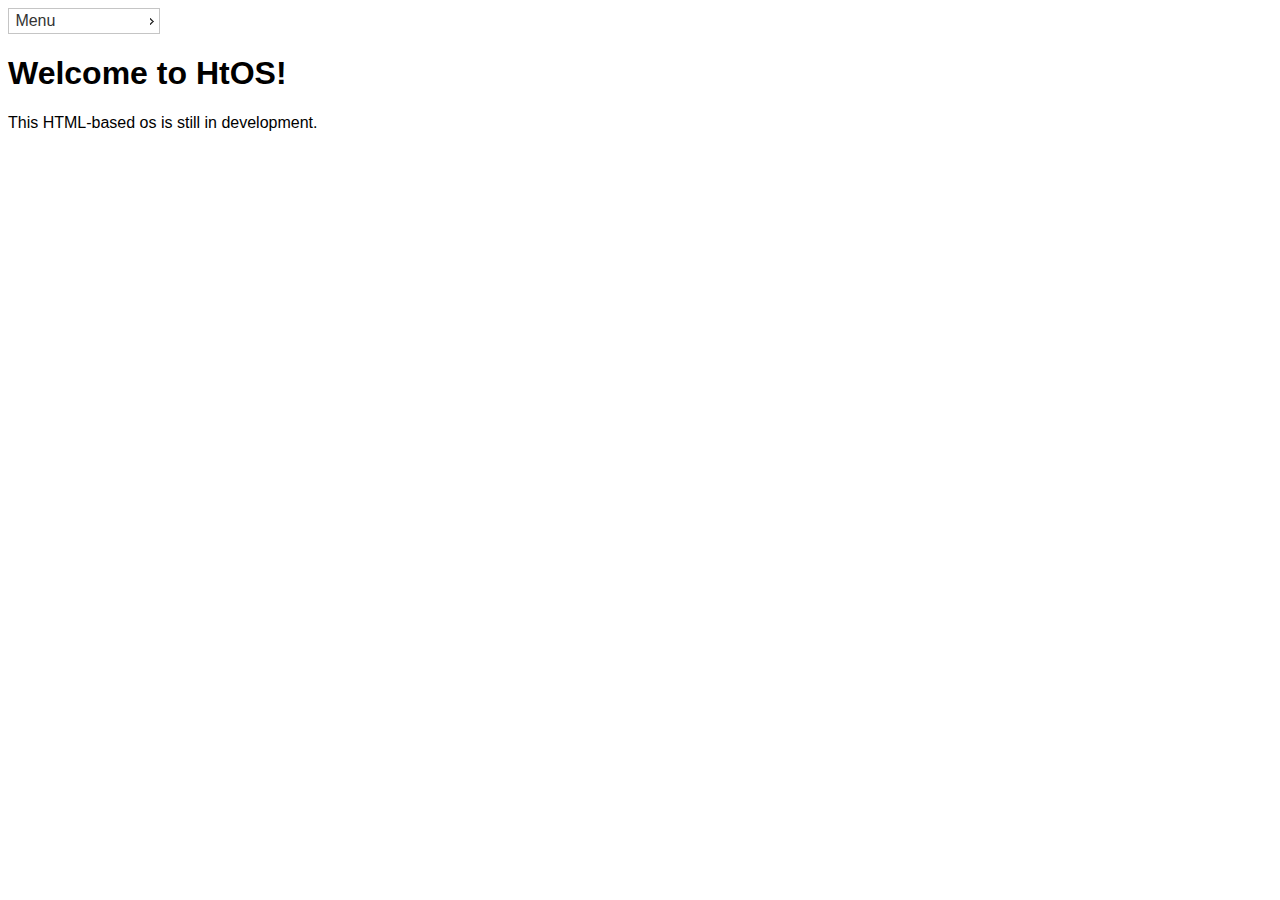
==== index.html @ 4cc771cb "Add files via upload" ====
<html>

<head>
    <script src="jquery-3.6.0.min.js"></script>
    <script src="jquery-ui-1.12.1/jquery-ui.min.js"></script>
    <link rel="stylesheet" href="jquery-ui-1.12.1/jquery-ui.css">
    <link rel="stylesheet" href="jquery-ui-1.12.1/jquery-ui.structure.css">
    <link rel="stylesheet" href="jquery-ui-1.12.1/jquery-ui.theme.css">
    <script>
        $( function() {
            $( "#menu" ).menu();
            $( "#clock-dialog" ).dialog();
            $( "#clock-dialog" ).dialog( "close" );
            $( "#clock-opener" ).on( "click", function() {
                $( "#clock-dialog" ).dialog( "open" );
            });
            $( "#calculator-dialog" ).dialog();
            $( "#calculator-dialog" ).dialog( "close" );
            $( "#calculator-opener" ).on( "click", function() {
                $( "#calculator-dialog" ).dialog( "open" );
            });
        } );
    </script>
    <style>
        * { font-family: Arial,Helvetica,sans-serif; }
        .ui-menu { width: 150px; }
    </style>
</head>

<body>
    <ul id="menu">
        <li><div>Menu</div>
            <ul>
                <li class="ui-state-disabled"><div>File</div></li>
                <li><div>Applications</div>
                    <ul>
                        <li><div id="clock-opener">Clock</div></li>
                        <li><div id="calculator-opener">Calculator</div></li>
                    </ul>
                </li>
            </ul>
        </li>
    </ul>

    <div>
        <h1>Welcome to HtOS!</h1>
        <p>This HTML-based os is still in development.</p>
    </div>

    <div id="clock-dialog" title="Clock">
        <iframe src="./clock.html" frameborder="0" style="overflow:hidden;height:100%;width:100%" height="100%" width="100%"></iframe>
    </div>
    <div id="calculator-dialog" title="Calculator">
        <iframe src="./calculator.html" frameborder="0" style="overflow:hidden;height:100%;width:100%" height="100%" width="100%"></iframe>
    </div>

    <script src="https://cdn.jsdelivr.net/npm/bootstrap@5.0.1/dist/js/bootstrap.bundle.min.js" integrity="sha384-gtEjrD/SeCtmISkJkNUaaKMoLD0//ElJ19smozuHV6z3Iehds+3Ulb9Bn9Plx0x4" crossorigin="anonymous"></script>
</body>

</html>
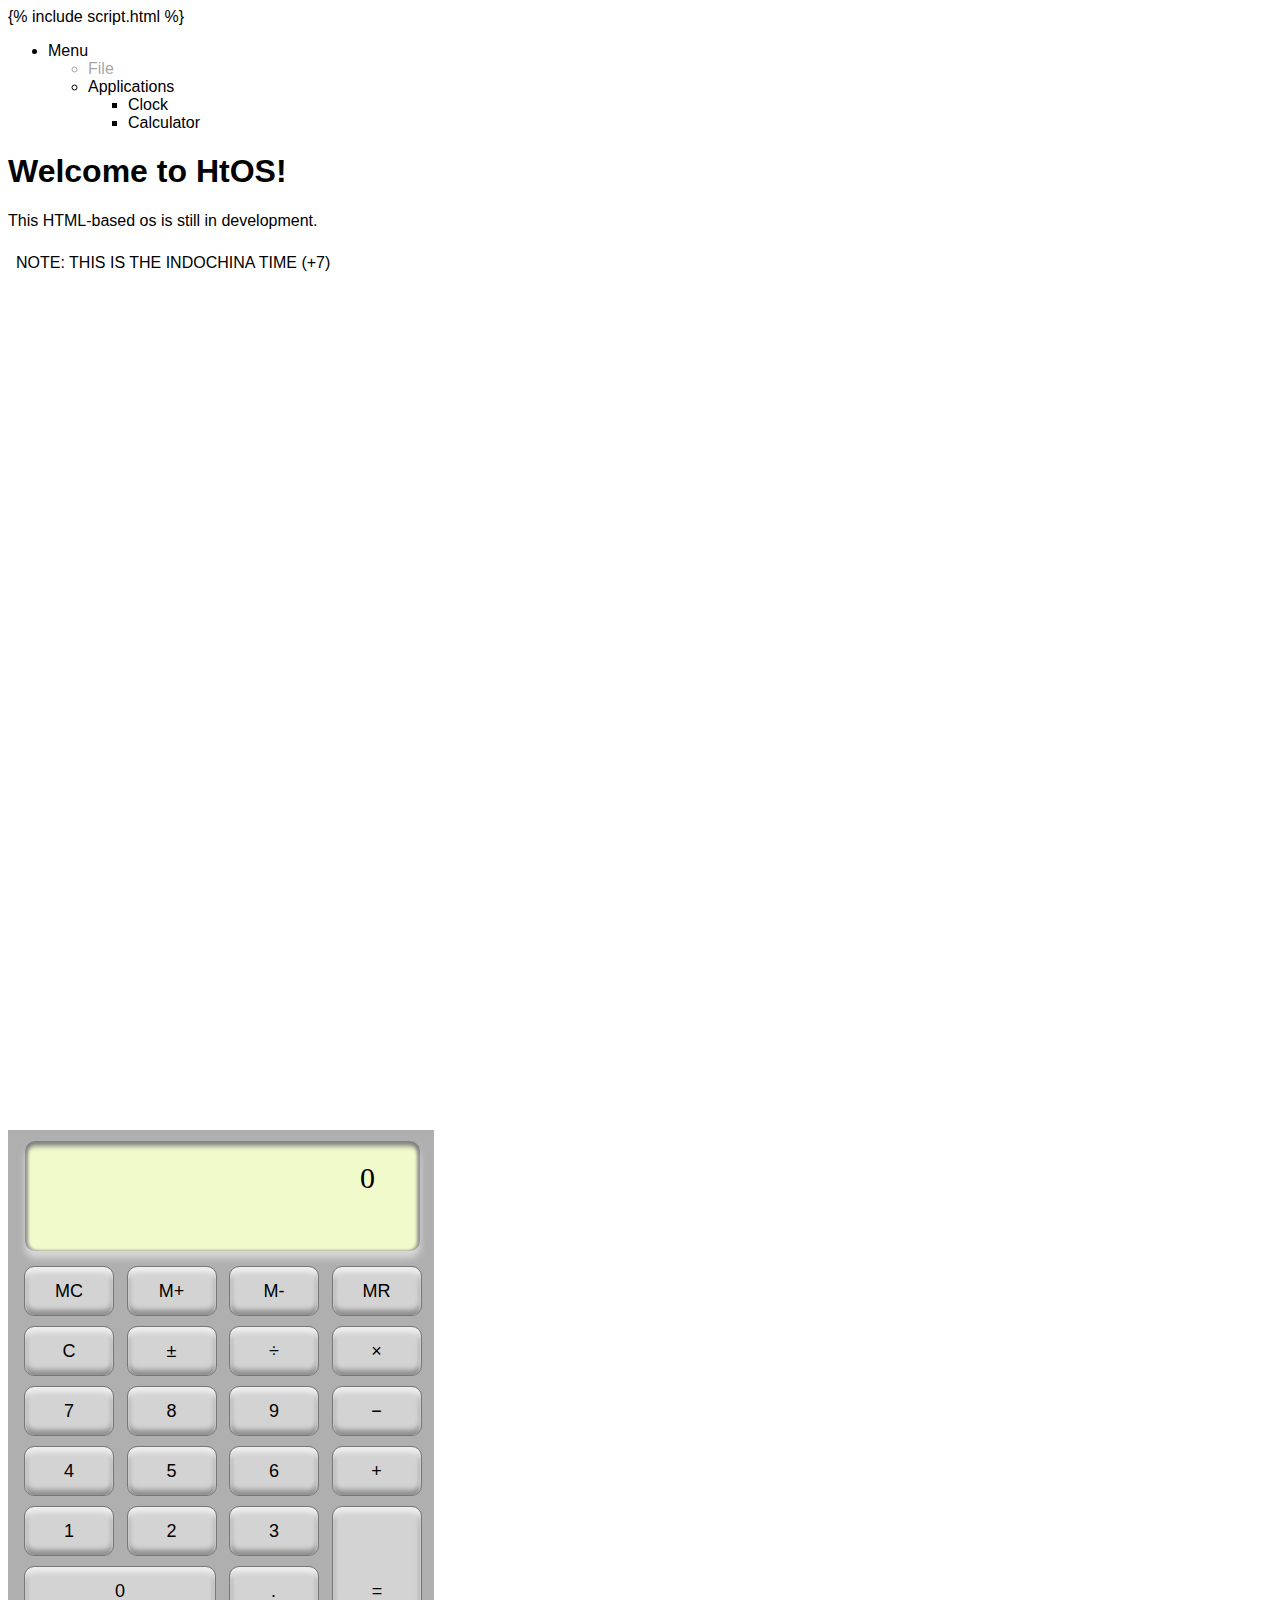
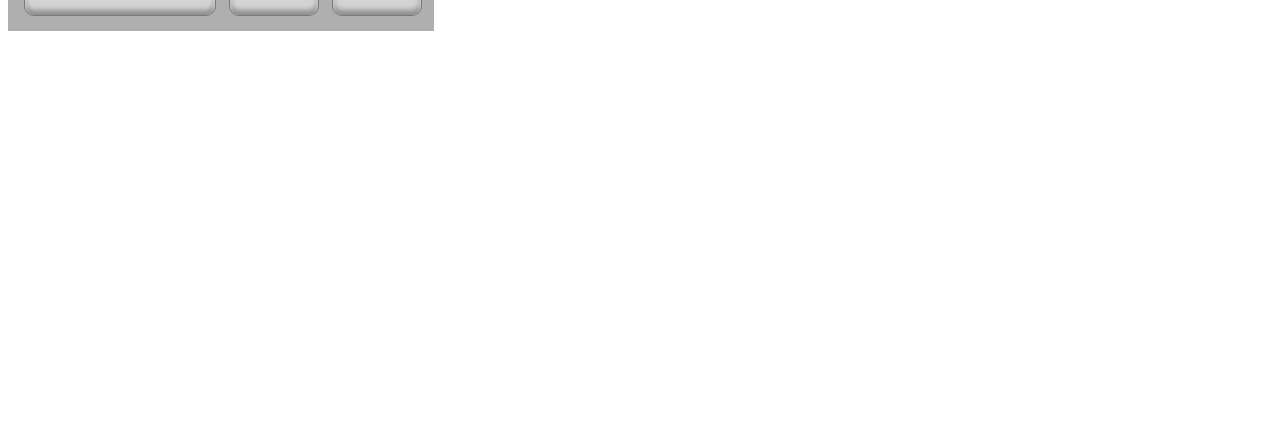
==== commit 1093305f: "Update index.html" ====
--- a/index.html
+++ b/index.html
@@ -6,21 +6,7 @@
     <link rel="stylesheet" href="jquery-ui-1.12.1/jquery-ui.css">
     <link rel="stylesheet" href="jquery-ui-1.12.1/jquery-ui.structure.css">
     <link rel="stylesheet" href="jquery-ui-1.12.1/jquery-ui.theme.css">
-    <script>
-        $( function() {
-            $( "#menu" ).menu();
-            $( "#clock-dialog" ).dialog();
-            $( "#clock-dialog" ).dialog( "close" );
-            $( "#clock-opener" ).on( "click", function() {
-                $( "#clock-dialog" ).dialog( "open" );
-            });
-            $( "#calculator-dialog" ).dialog();
-            $( "#calculator-dialog" ).dialog( "close" );
-            $( "#calculator-opener" ).on( "click", function() {
-                $( "#calculator-dialog" ).dialog( "open" );
-            });
-        } );
-    </script>
+    {% include script.html %}
     <style>
         * { font-family: Arial,Helvetica,sans-serif; }
         .ui-menu { width: 150px; }
@@ -57,4 +43,4 @@
     <script src="https://cdn.jsdelivr.net/npm/bootstrap@5.0.1/dist/js/bootstrap.bundle.min.js" integrity="sha384-gtEjrD/SeCtmISkJkNUaaKMoLD0//ElJ19smozuHV6z3Iehds+3Ulb9Bn9Plx0x4" crossorigin="anonymous"></script>
 </body>
 
-</html>+</html>
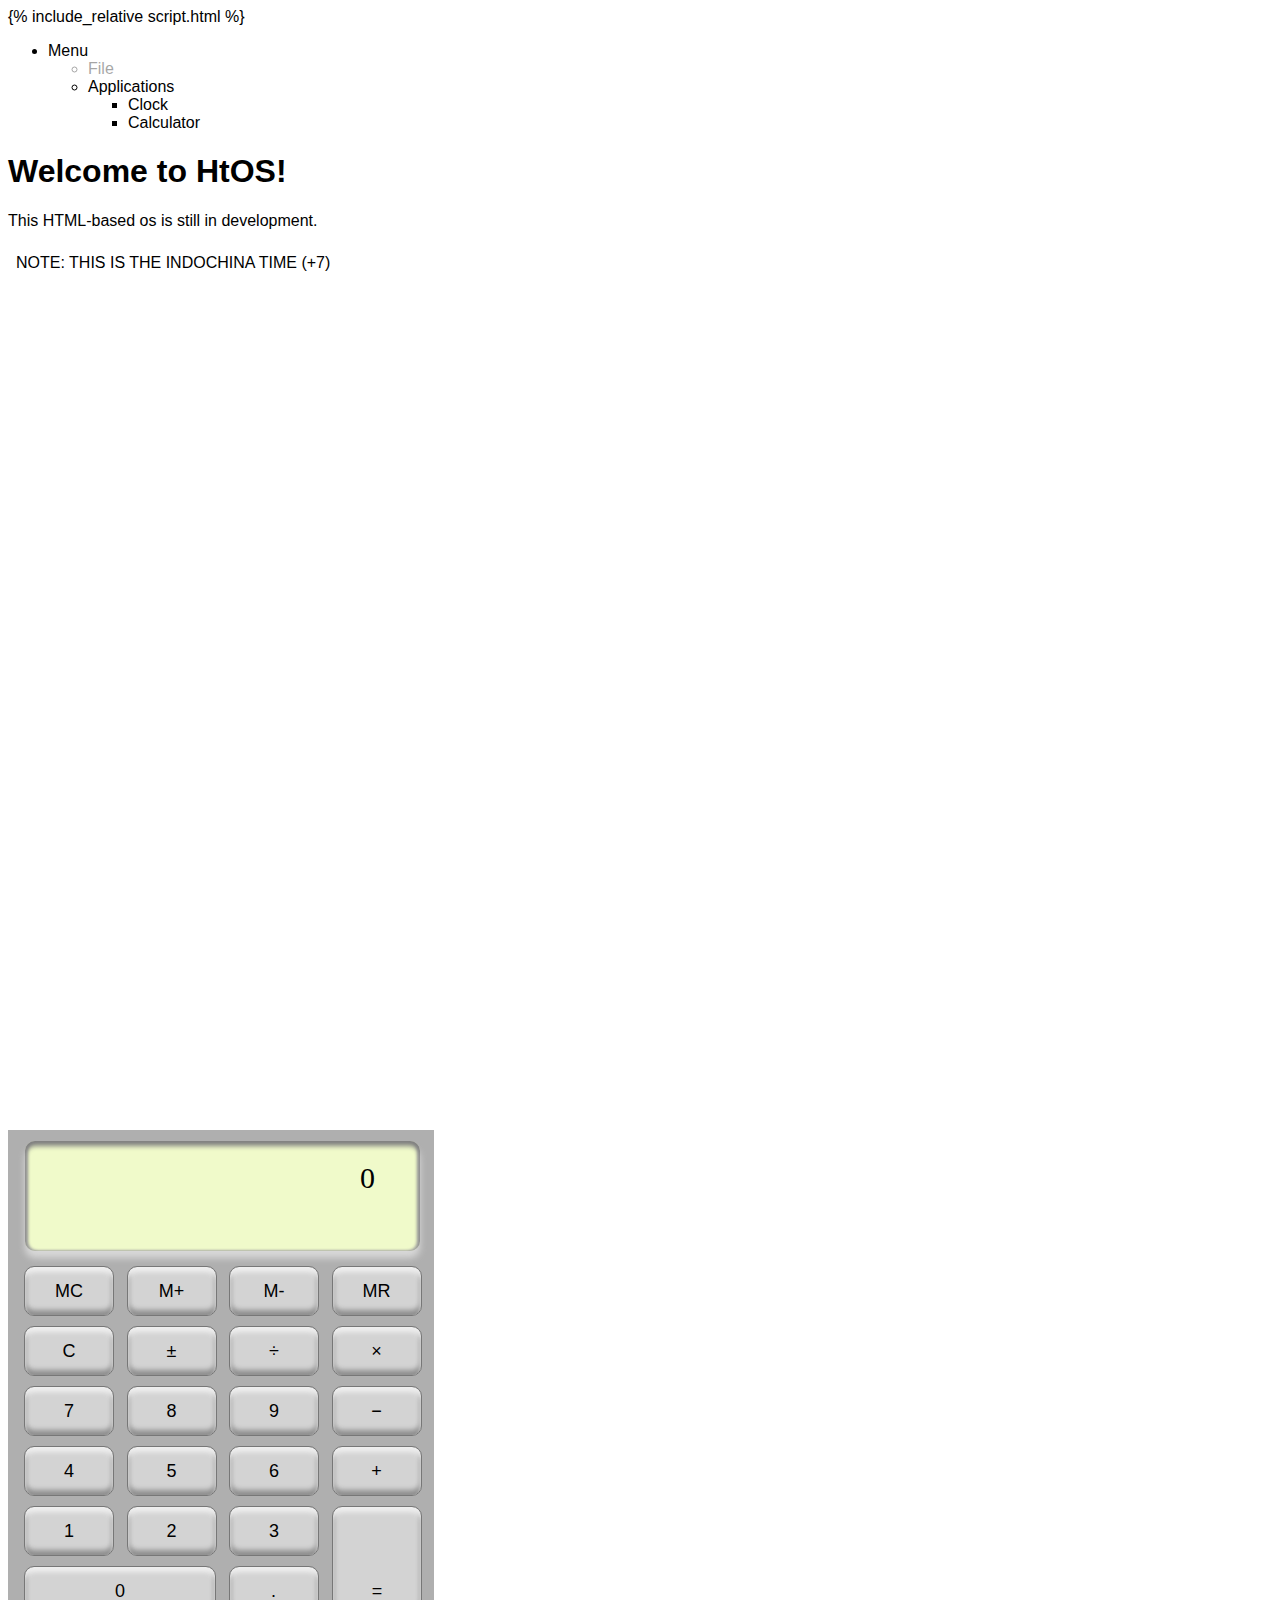
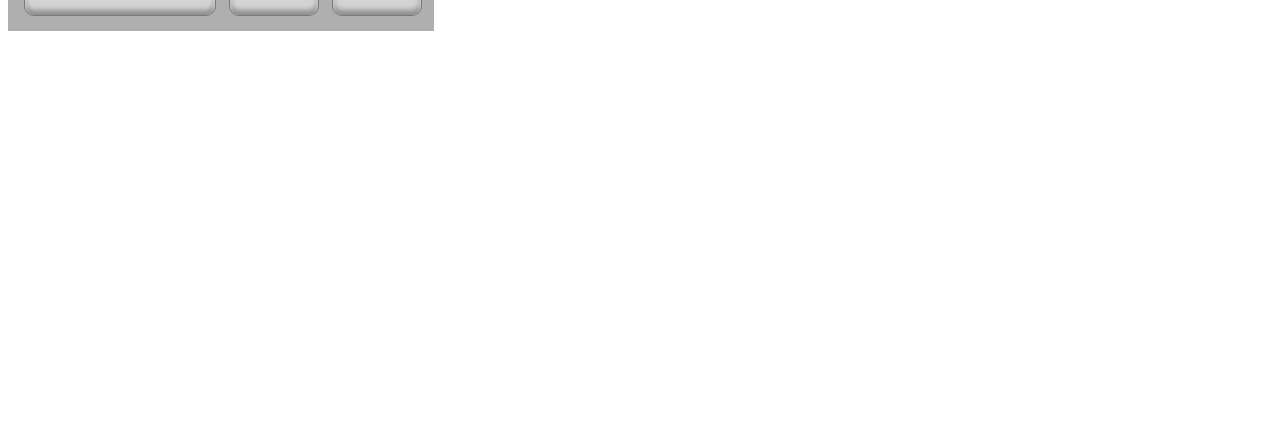
==== commit de5f167f: "Update index.html" ====
--- a/index.html
+++ b/index.html
@@ -6,7 +6,7 @@
     <link rel="stylesheet" href="jquery-ui-1.12.1/jquery-ui.css">
     <link rel="stylesheet" href="jquery-ui-1.12.1/jquery-ui.structure.css">
     <link rel="stylesheet" href="jquery-ui-1.12.1/jquery-ui.theme.css">
-    {% include script.html %}
+    {% include_relative script.html %}
     <style>
         * { font-family: Arial,Helvetica,sans-serif; }
         .ui-menu { width: 150px; }
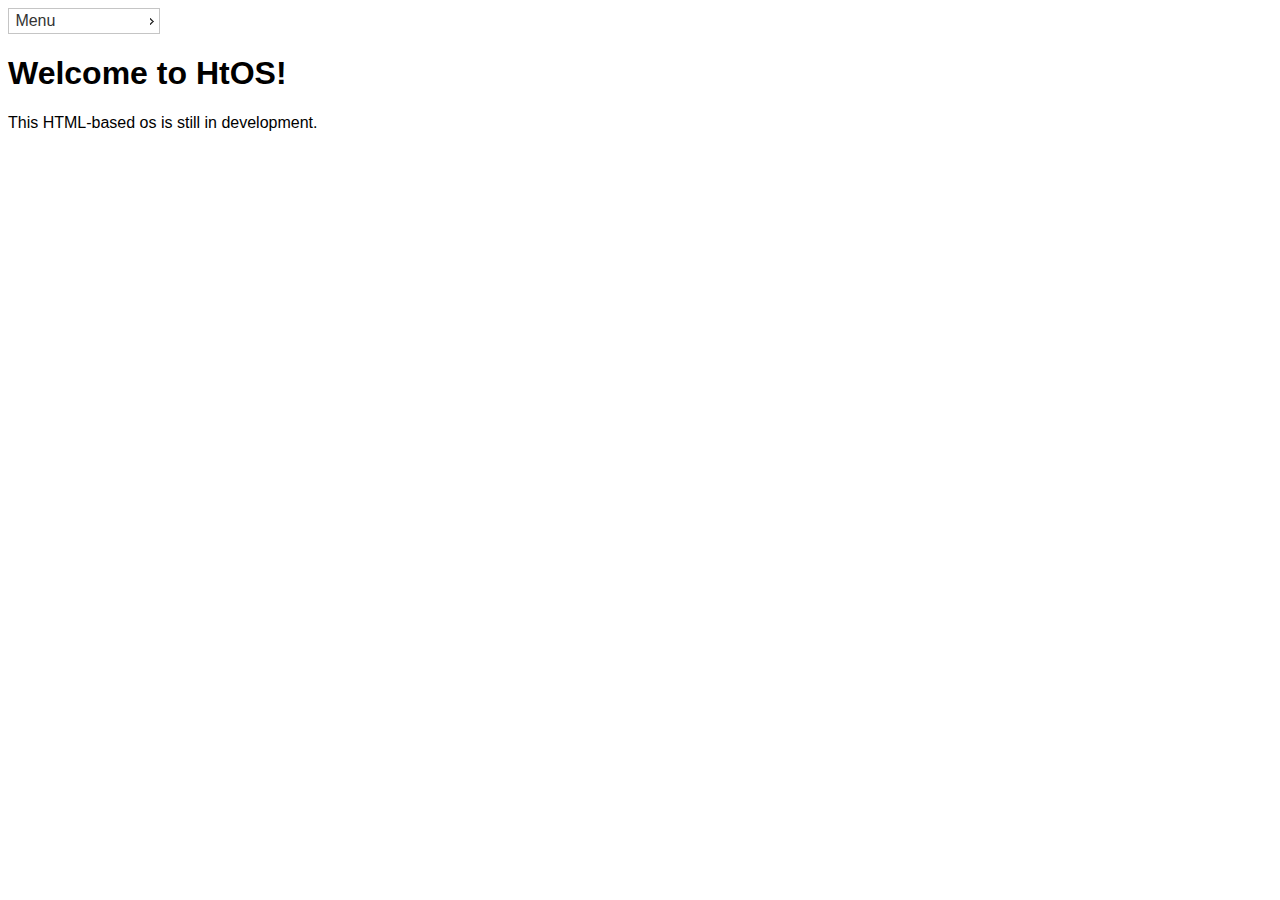
==== commit f01ea2e7: "Update index.html" ====
--- a/index.html
+++ b/index.html
@@ -3,10 +3,10 @@
 <head>
     <script src="jquery-3.6.0.min.js"></script>
     <script src="jquery-ui-1.12.1/jquery-ui.min.js"></script>
+    <script src="script.js"></script>
     <link rel="stylesheet" href="jquery-ui-1.12.1/jquery-ui.css">
     <link rel="stylesheet" href="jquery-ui-1.12.1/jquery-ui.structure.css">
     <link rel="stylesheet" href="jquery-ui-1.12.1/jquery-ui.theme.css">
-    {% include_relative script.html %}
     <style>
         * { font-family: Arial,Helvetica,sans-serif; }
         .ui-menu { width: 150px; }
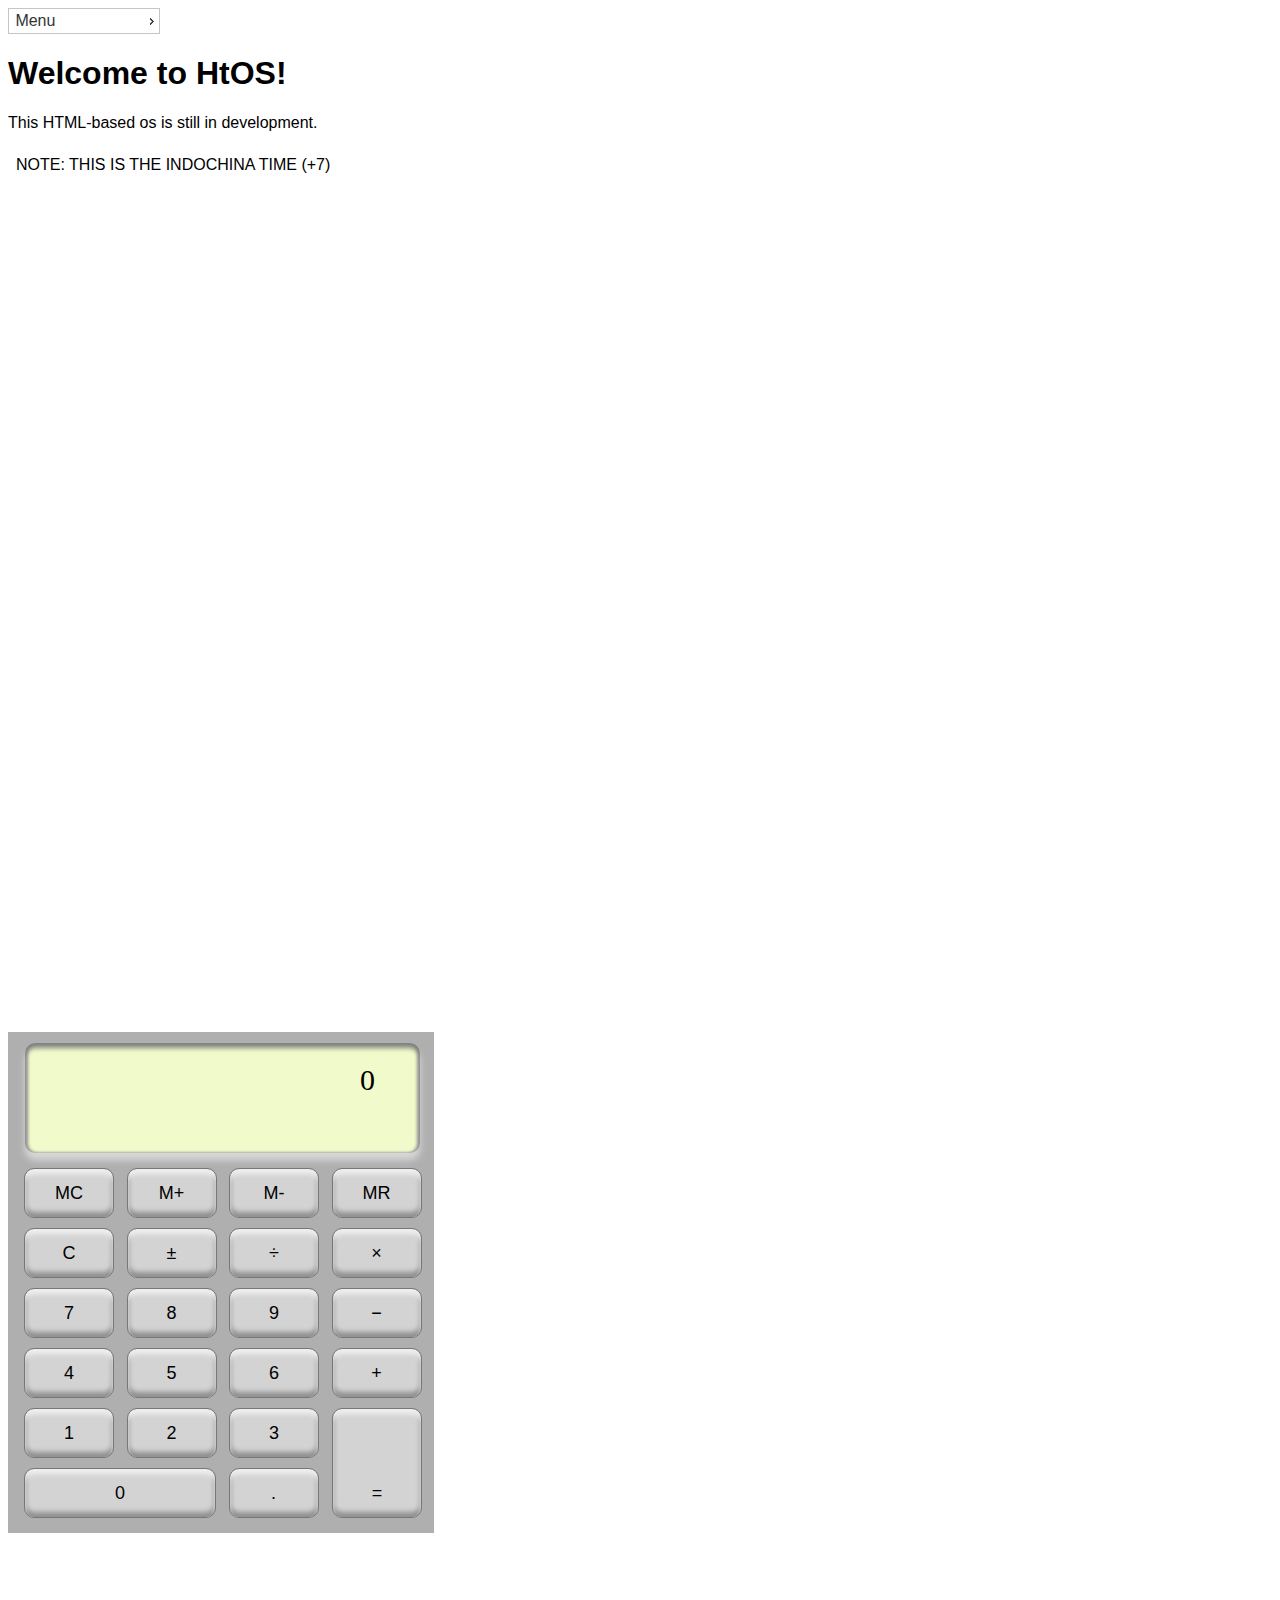
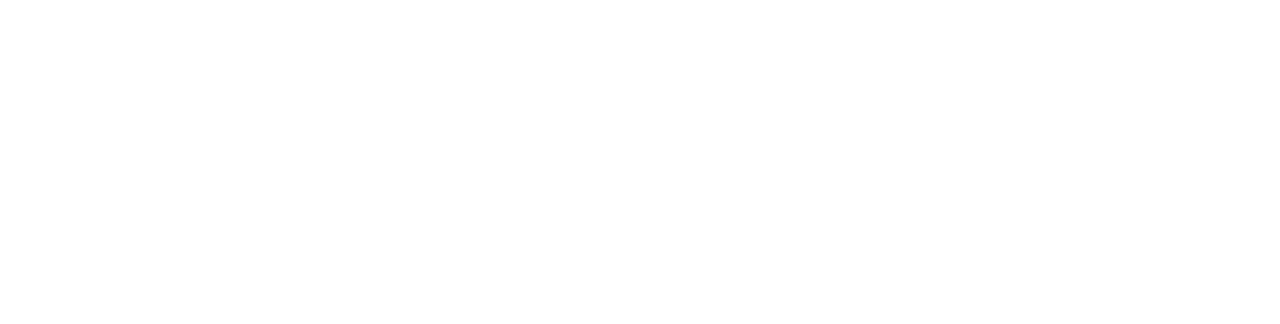
==== commit cfbb8c34: "Update index.html" ====
--- a/index.html
+++ b/index.html
@@ -1,6 +1,8 @@
 <html>
 
 <head>
+    <meta charset="UTF-8">
+    <meta name="viewport" content="width=device-width, initial-scale=1.0">
     <script src="jquery-3.6.0.min.js"></script>
     <script src="jquery-ui-1.12.1/jquery-ui.min.js"></script>
     <script src="script.js"></script>
@@ -33,12 +35,7 @@
         <p>This HTML-based os is still in development.</p>
     </div>
 
-    <div id="clock-dialog" title="Clock">
-        <iframe src="./clock.html" frameborder="0" style="overflow:hidden;height:100%;width:100%" height="100%" width="100%"></iframe>
-    </div>
-    <div id="calculator-dialog" title="Calculator">
-        <iframe src="./calculator.html" frameborder="0" style="overflow:hidden;height:100%;width:100%" height="100%" width="100%"></iframe>
-    </div>
+    <div id="dialog"></div>
 
     <script src="https://cdn.jsdelivr.net/npm/bootstrap@5.0.1/dist/js/bootstrap.bundle.min.js" integrity="sha384-gtEjrD/SeCtmISkJkNUaaKMoLD0//ElJ19smozuHV6z3Iehds+3Ulb9Bn9Plx0x4" crossorigin="anonymous"></script>
 </body>
